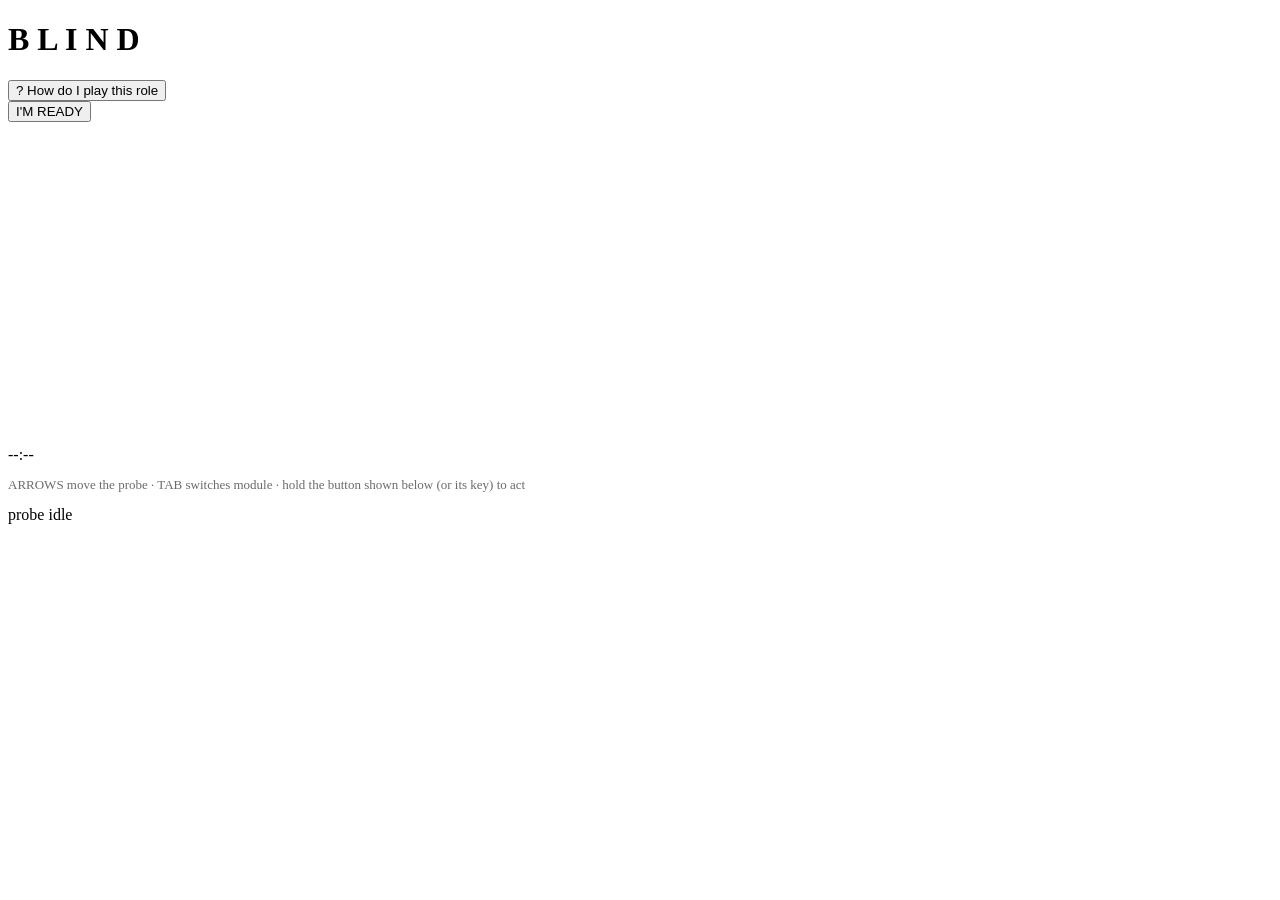
==== client/blind.html @ 75d671c4 "Rename hands/eyes/book role identifiers to blind/deaf/mute Renames the internal role identifiers thr" ====
<!doctype html>
<meta charset="utf-8"><title>BLIND</title>
<link rel="stylesheet" href="/common/ui.css">
<h1>B L I N D</h1><p id="status"></p>
<p class="comms-card" id="comms"></p>
<button class="help-toggle" id="helpToggle">? How do I play this role</button>
<div class="help-panel" id="helpPanel" hidden></div>
<div class="roster" id="roster"></div>
<button class="readybtn" id="ready">I'M READY</button>
<div class="stagewrap"><canvas id="stage" width="900" height="320"></canvas></div>
<div class="flags" id="flags"></div>
<div class="hud"><div id="time">--:--</div><div class="strikes" id="strikes"></div><div id="phase"></div></div>
<p style="color:#6b6b6b;font-size:13px">ARROWS move the probe &middot; TAB switches module &middot; hold the button shown below (or its key) to act</p>
<div class="bombface" id="grid"></div>
<div class="readout" id="readout">probe idle</div>
<div id="actionbtns" style="margin-top:12px"></div>
<div id="log"></div>
<script type="module">
import { connect, on, send, logLine, fmtTime, holdButton, ROLE } from "/common/net.js";
import { updateOverlay } from "/common/overlay.js";
import { updateTimerAudio } from "/common/timer-audio.js";
import { updateFeedback } from "/common/feedback.js";
import { init as initStage, setPresence, setBomb } from "/common/stage.js";
import { renderBombFace } from "/common/bombface.js";
import { COMMS, HELP, renderRoster, pauseText } from "/common/roster.js";
document.getElementById("comms").textContent = COMMS[ROLE];
document.getElementById("helpPanel").textContent = HELP[ROLE];
document.getElementById("helpToggle").onclick = () => {
  const panel = document.getElementById("helpPanel");
  panel.hidden = !panel.hidden;
};
let mod = 0, cell = 0, state = null, presence = null;

on("lobby", m => renderRoster(document.getElementById("roster"), m.roster));
let isReady = false;
const readyBtn = document.getElementById("ready");
readyBtn.onclick = () => {
  isReady = !isReady;
  send({ type: "ready", value: isReady });
  readyBtn.classList.toggle("is-ready", isReady);
  readyBtn.textContent = isReady ? "\u2713 READY" : "I'M READY";
};

initStage(document.getElementById("stage"), ROLE, send);
on("presence", m => { presence = m.payload; setPresence(m.payload); });
on("state", m => {
  state = m.payload;
  draw();
  updateOverlay(state.phase, undefined, state.paused, pauseText(presence));
  updateTimerAudio(state.time_left, state.phase);
  updateFeedback(state.strikes, state.modules.filter(mv => mv.solved).length, state.phase);
  setBomb(state);
});
on("log", m => logLine(m.text));
on("error", m => logLine("ERROR " + m.text));
on("probe_result", m => {
  // T16: Gauge only ever has one "cell" (the knob itself), so "cell 1:
  // click" would read oddly - a plain "the knob: click" phrasing fits how
  // a real player would describe turning a single dial. N2's sync port is
  // the same situation, just with its own noun.
  const readout = document.getElementById("readout");
  if (currentKind() === "gauge") {
    readout.textContent = m.data.text ? ("the knob: " + m.data.text) : "nothing here";
  } else if (currentKind() === "handshake") {
    readout.textContent = m.data.text ? ("the port: " + m.data.text) : "nothing here";
  } else {
    readout.textContent = m.data.text ? ("cell " + (m.data.cell + 1) + ": " + m.data.text) : "nothing here";
  }
});

function probe() { send({ type: "probe", module: mod, cell: cell }); }

// T14: every module BLIND can act on shows hold-buttons here, but WHAT
// those buttons do depends on the module - M1's wires want CUT/DISCHARGE,
// M2's Ledger tiles want PRESS/SKIP. This table is the one place that maps
// a module's "kind" (from its own views().blind) to the buttons/keys/labels
// for it, so adding a future module's action pair never means hardcoding a
// third pair of buttons in the page - just one more entry here.
//
// T15: N1 Vent only needs ONE button (PURGE), not two - ensureActionButtons()
// below just iterates whatever list is here, so a shorter list works with
// no special-casing.
//
// chargeKind reuses "cut" (already a 1-second hold on the server) for
// Ledger's and Vent's actions rather than asking server/stage.py to learn
// new hold-kind names - all of these really are 1-second holds, so nothing
// about the broadcast ring's timing is actually wrong, it just means the
// ring's internal "kind" label says "cut" even when you're really pressing,
// skipping, or purging. Nothing ever displays that label as text, only its
// timing, so this is invisible in play.
//
// Polish pass: these durations MUST match server/stage.py's
// HOLD_DURATIONS_S - that's the ring's true authoritative timing, this copy
// only decides when THIS client actually fires the real action message.
// Defining them once here (instead of five separate inline "ms: 1000"
// literals scattered through ACTIONS below) means there is now exactly one
// client-side place to update if either duration ever changes, matching
// there being exactly one server-side place.
const HOLD_MS = { cut: 1000, discharge: 2000 };

const ACTIONS = {
  wires: [
    { key: "c", action: "cut", chargeKind: "cut", label: "HOLD TO CUT", ms: HOLD_MS.cut },
    { key: "d", action: "discharge", chargeKind: "discharge", label: "HOLD TO DISCHARGE", ms: HOLD_MS.discharge },
  ],
  ledger: [
    { key: "p", action: "press", chargeKind: "cut", label: "HOLD TO PRESS", ms: HOLD_MS.cut },
    { key: "k", action: "skip", chargeKind: "cut", label: "HOLD TO SKIP", ms: HOLD_MS.cut },
  ],
  vent: [
    { key: "v", action: "purge", chargeKind: "cut", label: "HOLD TO PURGE", ms: HOLD_MS.cut },
  ],
  gauge: [
    { key: "l", action: "lock", chargeKind: "cut", label: "HOLD TO LOCK IN", ms: HOLD_MS.cut },
  ],
  manifest: [
    { key: "p", action: "press", chargeKind: "cut", label: "HOLD TO STAMP", ms: HOLD_MS.cut },
  ],
  static: [
    { key: "p", action: "press", chargeKind: "cut", label: "HOLD TO PRESS", ms: HOLD_MS.cut },
  ],
  handshake: [
    { key: "h", action: "confirm", chargeKind: "cut", label: "HOLD TO CONFIRM", ms: HOLD_MS.cut },
  ],
};

function currentKind() {
  const v = state && state.modules[mod];
  return (v && v.kind) || "wires";
}

function draw() {
  const s = state; if (!s) return;
  document.getElementById("time").textContent = fmtTime(s.time_left);
  document.getElementById("strikes").textContent = "X".repeat(s.strikes);
  const ph = document.getElementById("phase");
  if (s.paused) { ph.textContent = pauseText(presence); ph.className = "paused"; }
  else { ph.textContent = s.phase === "running" ? "" : s.phase.toUpperCase(); ph.className = s.phase; }
  document.getElementById("flags").textContent =
    "casing " + s.flags.casing + " / corner screw " + s.flags.corner_screw + " / " + s.flags.temperature + " to the touch";
  const v = s.modules[mod] || { count: 0, cut: [], resolved: [] };
  const layout = (s.layouts && s.layouts[mod]) || { slots: [] };
  // "cut" (wires), "resolved" (ledger) and "pressed" (manifest/static) all
  // mean the same thing here: this cell can no longer be acted on. Whichever
  // array the current module's kind actually sends is the one we read.
  // Gauge has none of these - its one slot is never "done", just turned and
  // re-locked.
  const done = v.kind === "ledger" ? (v.resolved || [])
    : (v.kind === "manifest" || v.kind === "static") ? (v.pressed || [])
    : (v.cut || []);
  renderBombFace(document.getElementById("grid"), layout, (el, slot, i) => {
    el.className = "slot" + (i === cell ? " sel" : "") + (done[i] ? " cut" : "");
    el.textContent = v.kind === "gauge" ? "KNOB" : v.kind === "handshake" ? "PORT" : ("[" + (i + 1) + "]");
    el.onclick = () => { cell = i; draw(); probe(); };
  });
  ensureActionButtons(currentKind());
}

// T16: Gauge is the first module where turning is a real state-changing
// server action (not just moving a local UI cursor between cells like
// every other module's arrows do) - ArrowLeft/Right send an "act" message
// with {turn: "ccw"/"cw"} and re-probe the single knob for fresh tactile
// feedback, rather than changing `cell` (which stays 0 the whole round).
addEventListener("keydown", e => {
  const v = state && state.modules[mod];
  if (!v) return;
  if (currentKind() === "gauge") {
    if (e.key === "ArrowRight") { send({ type: "act", module: mod, action: { turn: "cw" } }); probe(); }
    if (e.key === "ArrowLeft") { send({ type: "act", module: mod, action: { turn: "ccw" } }); probe(); }
    if (e.key === "Tab") { e.preventDefault(); mod = (mod + 1) % state.modules.length; cell = 0; draw(); probe(); }
    return;
  }
  if (e.key === "ArrowRight") { cell = Math.min(v.count - 1, cell + 1); draw(); probe(); }
  if (e.key === "ArrowLeft") { cell = Math.max(0, cell - 1); draw(); probe(); }
  if (e.key === "Tab") { e.preventDefault(); mod = (mod + 1) % state.modules.length; cell = 0; draw(); probe(); }
});

const holds = {};
function beginCharge(chargeKind) { send({ type: "charge", action: "start", kind: chargeKind, module: mod, cell }); }
function endCharge() { send({ type: "charge", action: "stop" }); }

function bindKeyHold(cfg) {
  const key = cfg.key;
  addEventListener("keydown", e => {
    if (e.key.toLowerCase() !== key || holds[key] || currentKind() !== cfg.moduleKind) return;
    beginCharge(cfg.chargeKind);
    holds[key] = setTimeout(() => {
      endCharge();
      send({ type: "act", module: mod, action: { [cfg.action]: cell } });
      holds[key] = null;
    }, cfg.ms);
  });
  addEventListener("keyup", e => {
    if (e.key.toLowerCase() === key && holds[key]) { clearTimeout(holds[key]); holds[key] = null; endCharge(); }
  });
}
for (const kind of Object.keys(ACTIONS)) {
  for (const cfg of ACTIONS[kind]) bindKeyHold({ ...cfg, moduleKind: kind });
}

// Rebuilds the two visible hold-buttons only when the selected module's
// kind actually changes (not on every single state tick) - rebuilding a
// button mid-hold would cancel the hold and feel broken.
let renderedKind = null;
function ensureActionButtons(kind) {
  if (kind === renderedKind) return;
  renderedKind = kind;
  const container = document.getElementById("actionbtns");
  container.innerHTML = "";
  for (const cfg of (ACTIONS[kind] || ACTIONS.wires)) {
    const btn = document.createElement("button");
    btn.className = "holdbtn";
    btn.innerHTML = cfg.label + '<span class="fill"></span>';
    holdButton(btn, cfg.ms,
      () => send({ type: "act", module: mod, action: { [cfg.action]: cell } }),
      () => beginCharge(cfg.chargeKind), endCharge);
    container.appendChild(btn);
  }
}

connect();
</script>
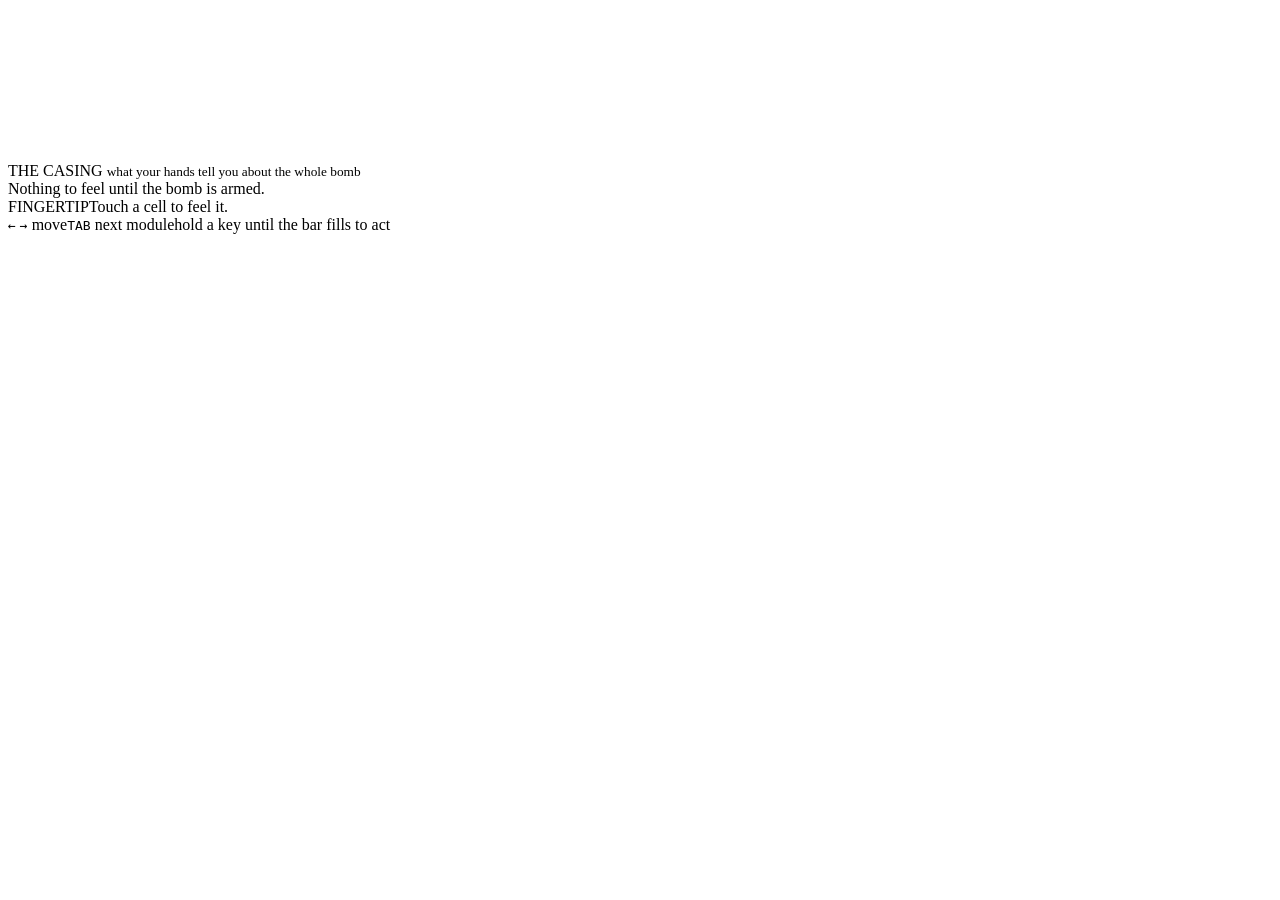
==== commit 6a3d1c1b: "Overhaul the look: a real game screen around a lit, living room Every page was a left-aligned stack " ====
--- a/client/blind.html
+++ b/client/blind.html
@@ -1,222 +1,162 @@
 <!doctype html>
-<meta charset="utf-8"><title>BLIND</title>
+<html lang="en">
+<meta charset="utf-8">
+<meta name="viewport" content="width=device-width, initial-scale=1">
+<title>BLIND &middot; BLACKBOX</title>
+<link rel="icon" href="/common/icon.svg">
 <link rel="stylesheet" href="/common/ui.css">
-<h1>B L I N D</h1><p id="status"></p>
-<p class="comms-card" id="comms"></p>
-<button class="help-toggle" id="helpToggle">? How do I play this role</button>
-<div class="help-panel" id="helpPanel" hidden></div>
-<div class="roster" id="roster"></div>
-<button class="readybtn" id="ready">I'M READY</button>
-<div class="stagewrap"><canvas id="stage" width="900" height="320"></canvas></div>
-<div class="flags" id="flags"></div>
-<div class="hud"><div id="time">--:--</div><div class="strikes" id="strikes"></div><div id="phase"></div></div>
-<p style="color:#6b6b6b;font-size:13px">ARROWS move the probe &middot; TAB switches module &middot; hold the button shown below (or its key) to act</p>
-<div class="bombface" id="grid"></div>
-<div class="readout" id="readout">probe idle</div>
-<div id="actionbtns" style="margin-top:12px"></div>
-<div id="log"></div>
+<body data-role="blind">
+<header class="topbar" id="topbar"></header>
+<main class="game">
+  <section class="room-col">
+    <div class="hud" id="hud"></div>
+    <div class="stage-frame"><canvas id="stage"></canvas></div>
+    <div class="brief" id="brief"></div>
+    <div class="log" id="log"></div>
+  </section>
+  <section class="console">
+    <div class="panel">
+      <div class="panel-title">THE CASING <small>what your hands tell you about the whole bomb</small></div>
+      <div class="chips" id="flags"><span class="chip muted">Nothing to feel until the bomb is armed.</span></div>
+    </div>
+    <div class="panel">
+      <div class="tabs" id="tabs"></div>
+      <div class="bombface tactile" id="grid"></div>
+      <div class="readout"><span class="readout-label">FINGERTIP</span><span class="readout-text idle" id="readout">Touch a cell to feel it.</span></div>
+      <div class="actions" id="actionbtns"></div>
+      <div class="keys"><span><kbd>&larr;</kbd> <kbd>&rarr;</kbd> move</span><span><kbd>TAB</kbd> next module</span><span>hold a key until the bar fills to act</span></div>
+    </div>
+  </section>
+</main>
 <script type="module">
-import { connect, on, send, logLine, fmtTime, holdButton, ROLE } from "/common/net.js";
-import { updateOverlay } from "/common/overlay.js";
-import { updateTimerAudio } from "/common/timer-audio.js";
-import { updateFeedback } from "/common/feedback.js";
-import { init as initStage, setPresence, setBomb } from "/common/stage.js";
-import { renderBombFace } from "/common/bombface.js";
-import { COMMS, HELP, renderRoster, pauseText } from "/common/roster.js";
-document.getElementById("comms").textContent = COMMS[ROLE];
-document.getElementById("helpPanel").textContent = HELP[ROLE];
-document.getElementById("helpToggle").onclick = () => {
-  const panel = document.getElementById("helpPanel");
-  panel.hidden = !panel.hidden;
+import { connect, on, send } from "/common/net.js";
+import { initChrome } from "/common/chrome.js";
+import { makeHold, holdButtons } from "/common/hold.js";
+import { renderBombFace, paintCharge } from "/common/bombface.js";
+import { paintTactile, renderTabs, esc } from "/common/skins.js";
+
+initChrome();
+const $ = id => document.getElementById(id);
+let mod = 0, cell = 0, state = null;
+
+// Must match server/stage.py's HOLD_DURATIONS_S - the server's ring is the
+// authoritative timing; these only decide when this client sends the act.
+// Every 1-second hold reuses the "cut" charge kind, so the ring's timing is
+// right for all of them.
+const HOLD_MS = { cut: 1000, discharge: 2000 };
+const ACTIONS = {
+  wires: [{ key: "c", action: "cut", chargeKind: "cut", label: "HOLD TO CUT" },
+          { key: "d", action: "discharge", chargeKind: "discharge", label: "HOLD TO DISCHARGE" }],
+  ledger: [{ key: "p", action: "press", chargeKind: "cut", label: "HOLD TO PRESS" },
+           { key: "k", action: "skip", chargeKind: "cut", label: "HOLD TO SKIP" }],
+  vent: [{ key: "v", action: "purge", chargeKind: "cut", label: "HOLD TO PURGE" }],
+  gauge: [{ key: "l", action: "lock", chargeKind: "cut", label: "HOLD TO LOCK IN" }],
+  manifest: [{ key: "p", action: "press", chargeKind: "cut", label: "HOLD TO STAMP" }],
+  static: [{ key: "p", action: "press", chargeKind: "cut", label: "HOLD TO PRESS" }],
+  handshake: [{ key: "h", action: "confirm", chargeKind: "cut", label: "HOLD TO CONFIRM" }],
 };
-let mod = 0, cell = 0, state = null, presence = null;
+for (const list of Object.values(ACTIONS)) for (const cfg of list) cfg.ms = HOLD_MS[cfg.chargeKind];
 
-on("lobby", m => renderRoster(document.getElementById("roster"), m.roster));
-let isReady = false;
-const readyBtn = document.getElementById("ready");
-readyBtn.onclick = () => {
-  isReady = !isReady;
-  send({ type: "ready", value: isReady });
-  readyBtn.classList.toggle("is-ready", isReady);
-  readyBtn.textContent = isReady ? "\u2713 READY" : "I'M READY";
-};
+const currentKind = () => (state && state.modules[mod] && state.modules[mod].kind) || "wires";
+// The shared layout is the one count every module has - views().blind has
+// no "count" for Handshake/Gauge, which used to turn arrows into cell=NaN.
+const slotCount = () => { const l = state && state.layouts && state.layouts[mod]; return l ? l.slots.length : 0; };
+const probe = () => send({ type: "probe", module: mod, cell });
 
-initStage(document.getElementById("stage"), ROLE, send);
-on("presence", m => { presence = m.payload; setPresence(m.payload); });
 on("state", m => {
   state = m.payload;
+  // A REARM can bring a bomb with fewer modules or slots than the last one.
+  if (mod >= state.modules.length) { mod = 0; cell = 0; }
+  if (cell >= slotCount()) cell = 0;
+  if (state.phase !== "running" || state.paused) hold.cancel();
   draw();
-  updateOverlay(state.phase, undefined, state.paused, pauseText(presence));
-  updateTimerAudio(state.time_left, state.phase);
-  updateFeedback(state.strikes, state.modules.filter(mv => mv.solved).length, state.phase);
-  setBomb(state);
 });
-on("log", m => logLine(m.text));
-on("error", m => logLine("ERROR " + m.text));
 on("probe_result", m => {
-  // T16: Gauge only ever has one "cell" (the knob itself), so "cell 1:
-  // click" would read oddly - a plain "the knob: click" phrasing fits how
-  // a real player would describe turning a single dial. N2's sync port is
-  // the same situation, just with its own noun.
-  const readout = document.getElementById("readout");
-  if (currentKind() === "gauge") {
-    readout.textContent = m.data.text ? ("the knob: " + m.data.text) : "nothing here";
-  } else if (currentKind() === "handshake") {
-    readout.textContent = m.data.text ? ("the port: " + m.data.text) : "nothing here";
-  } else {
-    readout.textContent = m.data.text ? ("cell " + (m.data.cell + 1) + ": " + m.data.text) : "nothing here";
-  }
+  if (m.module !== mod) return;   // a late answer for a module we've left
+  const kind = currentKind(), el = $("readout");
+  const noun = kind === "gauge" ? "the knob" : kind === "handshake" ? "the port" : "cell " + (m.data.cell + 1);
+  el.textContent = m.data.text ? noun + ": " + m.data.text : "nothing here";
+  el.classList.toggle("idle", !m.data.text);
 });
 
-function probe() { send({ type: "probe", module: mod, cell: cell }); }
-
-// T14: every module BLIND can act on shows hold-buttons here, but WHAT
-// those buttons do depends on the module - M1's wires want CUT/DISCHARGE,
-// M2's Ledger tiles want PRESS/SKIP. This table is the one place that maps
-// a module's "kind" (from its own views().blind) to the buttons/keys/labels
-// for it, so adding a future module's action pair never means hardcoding a
-// third pair of buttons in the page - just one more entry here.
-//
-// T15: N1 Vent only needs ONE button (PURGE), not two - ensureActionButtons()
-// below just iterates whatever list is here, so a shorter list works with
-// no special-casing.
-//
-// chargeKind reuses "cut" (already a 1-second hold on the server) for
-// Ledger's and Vent's actions rather than asking server/stage.py to learn
-// new hold-kind names - all of these really are 1-second holds, so nothing
-// about the broadcast ring's timing is actually wrong, it just means the
-// ring's internal "kind" label says "cut" even when you're really pressing,
-// skipping, or purging. Nothing ever displays that label as text, only its
-// timing, so this is invisible in play.
-//
-// Polish pass: these durations MUST match server/stage.py's
-// HOLD_DURATIONS_S - that's the ring's true authoritative timing, this copy
-// only decides when THIS client actually fires the real action message.
-// Defining them once here (instead of five separate inline "ms: 1000"
-// literals scattered through ACTIONS below) means there is now exactly one
-// client-side place to update if either duration ever changes, matching
-// there being exactly one server-side place.
-const HOLD_MS = { cut: 1000, discharge: 2000 };
-
-const ACTIONS = {
-  wires: [
-    { key: "c", action: "cut", chargeKind: "cut", label: "HOLD TO CUT", ms: HOLD_MS.cut },
-    { key: "d", action: "discharge", chargeKind: "discharge", label: "HOLD TO DISCHARGE", ms: HOLD_MS.discharge },
-  ],
-  ledger: [
-    { key: "p", action: "press", chargeKind: "cut", label: "HOLD TO PRESS", ms: HOLD_MS.cut },
-    { key: "k", action: "skip", chargeKind: "cut", label: "HOLD TO SKIP", ms: HOLD_MS.cut },
-  ],
-  vent: [
-    { key: "v", action: "purge", chargeKind: "cut", label: "HOLD TO PURGE", ms: HOLD_MS.cut },
-  ],
-  gauge: [
-    { key: "l", action: "lock", chargeKind: "cut", label: "HOLD TO LOCK IN", ms: HOLD_MS.cut },
-  ],
-  manifest: [
-    { key: "p", action: "press", chargeKind: "cut", label: "HOLD TO STAMP", ms: HOLD_MS.cut },
-  ],
-  static: [
-    { key: "p", action: "press", chargeKind: "cut", label: "HOLD TO PRESS", ms: HOLD_MS.cut },
-  ],
-  handshake: [
-    { key: "h", action: "confirm", chargeKind: "cut", label: "HOLD TO CONFIRM", ms: HOLD_MS.cut },
-  ],
-};
-
-function currentKind() {
-  const v = state && state.modules[mod];
-  return (v && v.kind) || "wires";
+// Every way of moving the probe goes through here, so an in-progress hold
+// is always cancelled before its target changes.
+function moveTo(newMod, newCell) {
+  hold.cancel();
+  mod = newMod;
+  cell = Math.max(0, Math.min(slotCount() - 1, newCell));
+  draw();
+  probe();
 }
 
 function draw() {
   const s = state; if (!s) return;
-  document.getElementById("time").textContent = fmtTime(s.time_left);
-  document.getElementById("strikes").textContent = "X".repeat(s.strikes);
-  const ph = document.getElementById("phase");
-  if (s.paused) { ph.textContent = pauseText(presence); ph.className = "paused"; }
-  else { ph.textContent = s.phase === "running" ? "" : s.phase.toUpperCase(); ph.className = s.phase; }
-  document.getElementById("flags").textContent =
-    "casing " + s.flags.casing + " / corner screw " + s.flags.corner_screw + " / " + s.flags.temperature + " to the touch";
-  const v = s.modules[mod] || { count: 0, cut: [], resolved: [] };
-  const layout = (s.layouts && s.layouts[mod]) || { slots: [] };
-  // "cut" (wires), "resolved" (ledger) and "pressed" (manifest/static) all
-  // mean the same thing here: this cell can no longer be acted on. Whichever
-  // array the current module's kind actually sends is the one we read.
-  // Gauge has none of these - its one slot is never "done", just turned and
-  // re-locked.
-  const done = v.kind === "ledger" ? (v.resolved || [])
-    : (v.kind === "manifest" || v.kind === "static") ? (v.pressed || [])
-    : (v.cut || []);
-  renderBombFace(document.getElementById("grid"), layout, (el, slot, i) => {
-    el.className = "slot" + (i === cell ? " sel" : "") + (done[i] ? " cut" : "");
-    el.textContent = v.kind === "gauge" ? "KNOB" : v.kind === "handshake" ? "PORT" : ("[" + (i + 1) + "]");
-    el.onclick = () => { cell = i; draw(); probe(); };
+  const f = s.flags || {};
+  $("flags").innerHTML = '<span class="chip"><b>' + esc(f.casing) + '</b> casing</span>' +
+    '<span class="chip">corner screw <b>' + esc(f.corner_screw) + '</b></span>' +
+    '<span class="chip"><b>' + esc(f.temperature) + '</b> to the touch</span>';
+  renderTabs($("tabs"), s.modules, mod, { onPick: i => moveTo(i, 0) });
+  const v = s.modules[mod] || {};
+  const grid = $("grid");
+  grid.dataset.kind = v.kind || "";
+  grid.classList.toggle("solved", !!v.solved);
+  renderBombFace(grid, (s.layouts && s.layouts[mod]) || { slots: [] }, (el, slot, i) => {
+    paintTactile(el, v, i);
+    el.classList.toggle("sel", i === cell);
+    el.onclick = () => moveTo(mod, i);
   });
-  ensureActionButtons(currentKind());
+  showActions(ACTIONS[currentKind()] || ACTIONS.wires);
 }
 
-// T16: Gauge is the first module where turning is a real state-changing
-// server action (not just moving a local UI cursor between cells like
-// every other module's arrows do) - ArrowLeft/Right send an "act" message
-// with {turn: "ccw"/"cw"} and re-probe the single knob for fresh tactile
-// feedback, rather than changing `cell` (which stays 0 the whole round).
+// T16: on a Gauge the arrows are a real server action (turning the knob),
+// not a local cursor move - the knob is the module's only slot.
 addEventListener("keydown", e => {
-  const v = state && state.modules[mod];
-  if (!v) return;
+  if (!state || !state.modules.length) return;
+  if (e.key === "Tab") { e.preventDefault(); moveTo((mod + 1) % state.modules.length, 0); return; }
+  if (e.key !== "ArrowRight" && e.key !== "ArrowLeft") return;
+  e.preventDefault();
   if (currentKind() === "gauge") {
-    if (e.key === "ArrowRight") { send({ type: "act", module: mod, action: { turn: "cw" } }); probe(); }
-    if (e.key === "ArrowLeft") { send({ type: "act", module: mod, action: { turn: "ccw" } }); probe(); }
-    if (e.key === "Tab") { e.preventDefault(); mod = (mod + 1) % state.modules.length; cell = 0; draw(); probe(); }
+    hold.cancel();
+    send({ type: "act", module: mod, action: { turn: e.key === "ArrowRight" ? "cw" : "ccw" } });
+    probe();
     return;
   }
-  if (e.key === "ArrowRight") { cell = Math.min(v.count - 1, cell + 1); draw(); probe(); }
-  if (e.key === "ArrowLeft") { cell = Math.max(0, cell - 1); draw(); probe(); }
-  if (e.key === "Tab") { e.preventDefault(); mod = (mod + 1) % state.modules.length; cell = 0; draw(); probe(); }
+  moveTo(mod, cell + (e.key === "ArrowRight" ? 1 : -1));
 });
 
-const holds = {};
-function beginCharge(chargeKind) { send({ type: "charge", action: "start", kind: chargeKind, module: mod, cell }); }
-function endCharge() { send({ type: "charge", action: "stop" }); }
+const hold = makeHold({
+  onStart: h => send({ type: "charge", action: "start", kind: h.cfg.chargeKind, module: h.target.module, cell: h.target.cell }),
+  onCancel: () => send({ type: "charge", action: "stop" }),
+  onCommit: h => {
+    send({ type: "charge", action: "stop" });
+    send({ type: "act", module: h.target.module, action: { [h.cfg.action]: h.target.cell } });
+  },
+});
+function startHold(cfg) {
+  if (state && state.phase === "running" && !state.paused) hold.start(cfg, { module: mod, cell });
+}
+// e.repeat is ignored so a key still held after its commit can't silently
+// arm and fire again - committing twice takes two presses.
+addEventListener("keydown", e => {
+  if (e.repeat) return;
+  const cfg = (ACTIONS[currentKind()] || []).find(c => c.key === e.key.toLowerCase());
+  if (cfg) startHold(cfg);
+});
+addEventListener("keyup", e => { if (hold.active && hold.active.cfg.key === e.key.toLowerCase()) hold.cancel(); });
+// A keyup in another window never arrives here, so leaving mid-hold cancels.
+addEventListener("blur", () => hold.cancel());
 
-function bindKeyHold(cfg) {
-  const key = cfg.key;
-  addEventListener("keydown", e => {
-    if (e.key.toLowerCase() !== key || holds[key] || currentKind() !== cfg.moduleKind) return;
-    beginCharge(cfg.chargeKind);
-    holds[key] = setTimeout(() => {
-      endCharge();
-      send({ type: "act", module: mod, action: { [cfg.action]: cell } });
-      holds[key] = null;
-    }, cfg.ms);
+const showActions = holdButtons($("actionbtns"), hold, startHold);
+// The slot under the fingertip fills too, however the hold was started.
+(function animateSlot() {
+  const a = hold.active;
+  [...$("grid").children].forEach((el, i) => {
+    const mine = !!a && a.target.module === mod && a.target.cell === i;
+    el.classList.toggle("charging", mine);
+    paintCharge(el, mine ? hold.progress() : null);
   });
-  addEventListener("keyup", e => {
-    if (e.key.toLowerCase() === key && holds[key]) { clearTimeout(holds[key]); holds[key] = null; endCharge(); }
-  });
-}
-for (const kind of Object.keys(ACTIONS)) {
-  for (const cfg of ACTIONS[kind]) bindKeyHold({ ...cfg, moduleKind: kind });
-}
-
-// Rebuilds the two visible hold-buttons only when the selected module's
-// kind actually changes (not on every single state tick) - rebuilding a
-// button mid-hold would cancel the hold and feel broken.
-let renderedKind = null;
-function ensureActionButtons(kind) {
-  if (kind === renderedKind) return;
-  renderedKind = kind;
-  const container = document.getElementById("actionbtns");
-  container.innerHTML = "";
-  for (const cfg of (ACTIONS[kind] || ACTIONS.wires)) {
-    const btn = document.createElement("button");
-    btn.className = "holdbtn";
-    btn.innerHTML = cfg.label + '<span class="fill"></span>';
-    holdButton(btn, cfg.ms,
-      () => send({ type: "act", module: mod, action: { [cfg.action]: cell } }),
-      () => beginCharge(cfg.chargeKind), endCharge);
-    container.appendChild(btn);
-  }
-}
+  requestAnimationFrame(animateSlot);
+})();
 
 connect();
 </script>
